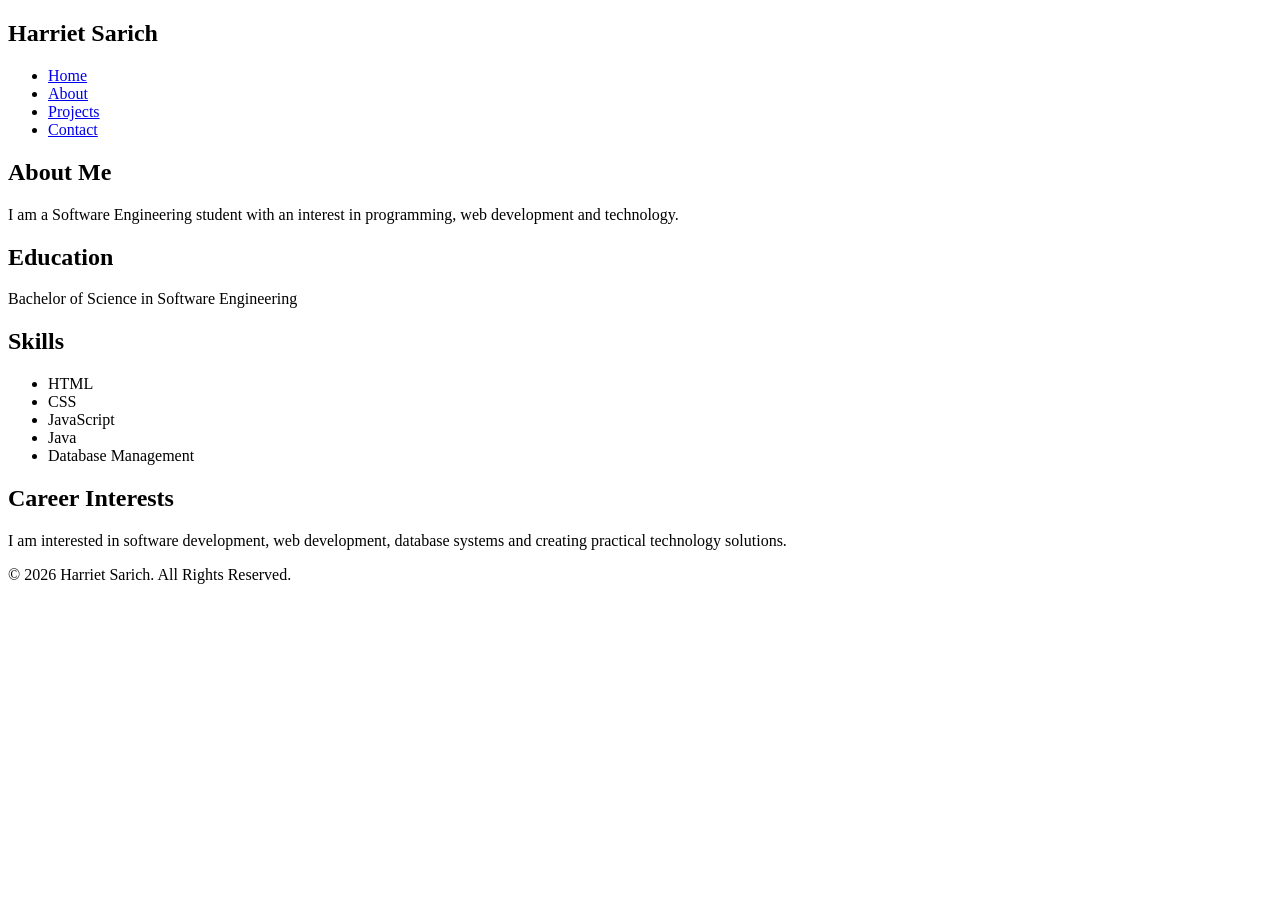
==== about.html @ 13ffd407 "Add files via upload" ====
<!DOCTYPE html>
<html lang="en">
<head>
    <meta charset="UTF-8">
    <meta name="viewport" content="width=device-width, initial-scale=1.0">
    <title>About | Harriet Sarich</title>
    <link rel="stylesheet" href="css/style.css">
</head>

<body>

    <header>
        <nav>
            <h2>Harriet Sarich</h2>

            <ul>
                <li><a href="index.html">Home</a></li>
                <li><a href="about.html">About</a></li>
                <li><a href="projects.html">Projects</a></li>
                <li><a href="contact.html">Contact</a></li>
            </ul>
        </nav>
    </header>

    <main>
        <section class="about">
            <h1>About Me</h1>

            <p>
                I am a Software Engineering student with an interest in
                programming, web development and technology.
            </p>

            <h2>Education</h2>

            <p>
                Bachelor of Science in Software Engineering
            </p>

            <h2>Skills</h2>

            <ul>
                <li>HTML</li>
                <li>CSS</li>
                <li>JavaScript</li>
                <li>Java</li>
                <li>Database Management</li>
            </ul>

            <h2>Career Interests</h2>

            <p>
                I am interested in software development, web development,
                database systems and creating practical technology solutions.
            </p>
        </section>
    </main>

    <footer>
        <p>&copy; 2026 Harriet Sarich. All Rights Reserved.</p>
    </footer>

    <script src="js/script.js"></script>

</body>
</html>
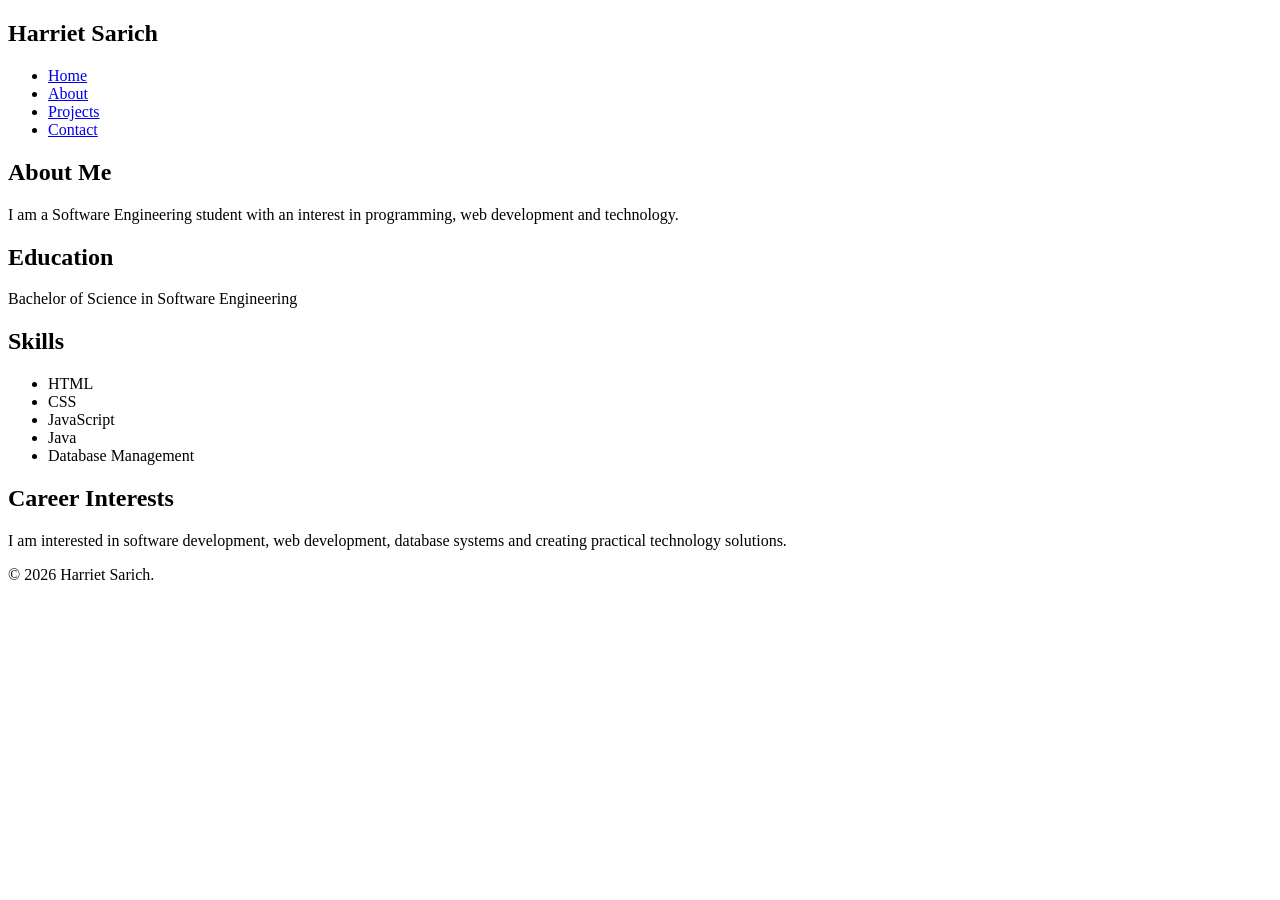
==== commit d1cf3c1a: "Update about.html" ====
--- a/about.html
+++ b/about.html
@@ -57,7 +57,7 @@
     </main>
 
     <footer>
-        <p>&copy; 2026 Harriet Sarich. All Rights Reserved.</p>
+        <p>&copy; 2026 Harriet Sarich.</p>
     </footer>
 
     <script src="js/script.js"></script>
